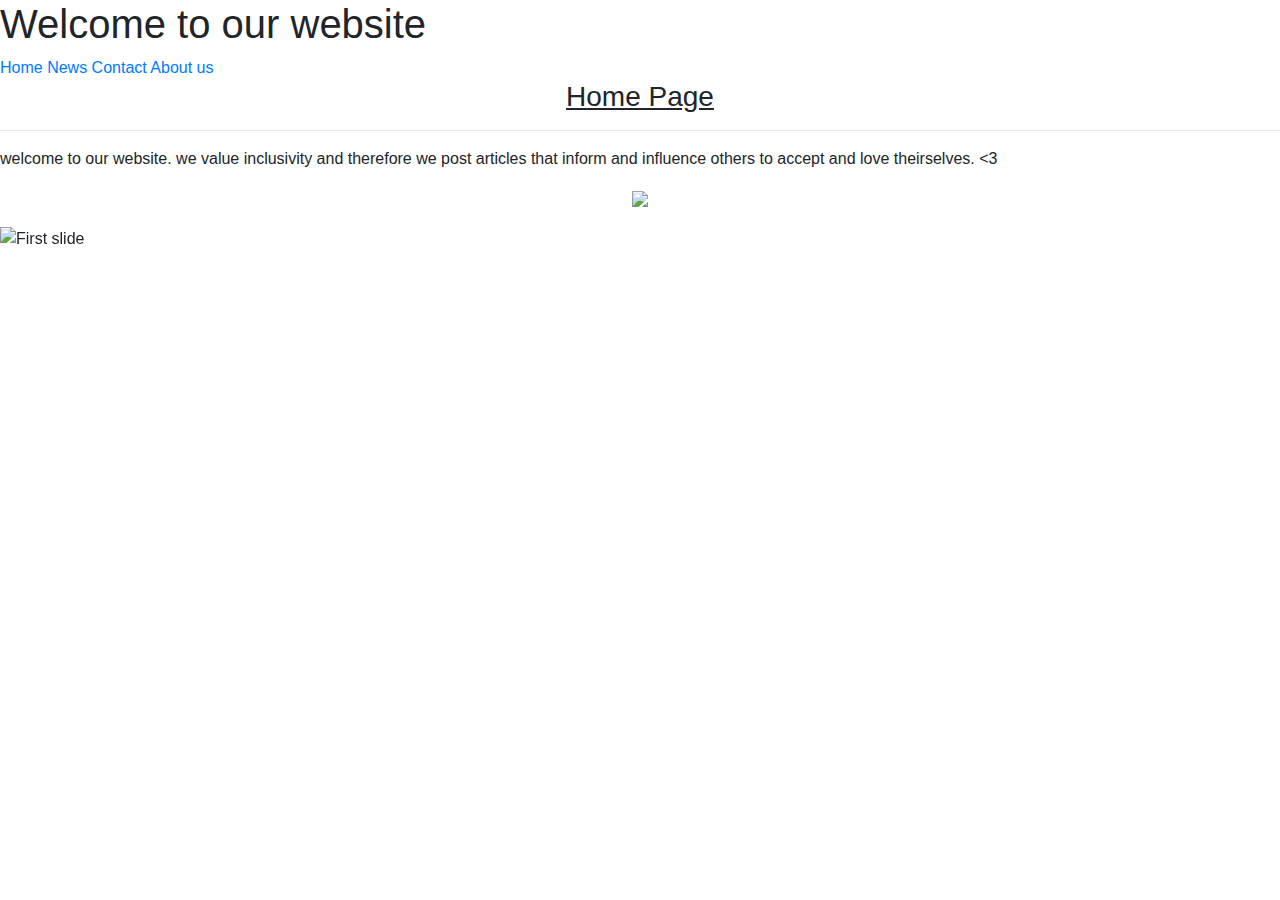
==== index.html @ 2e9a377c "added carousel" ====
<!DOCTYPE html>
<html>
  <head>
    <title>
      Welcome to our website.
    </title>
    <link rel="stylesheet" href="https://maxcdn.bootstrapcdn.com/bootstrap/4.3.1/css/bootstrap.min.css">
    <script src="https://ajax.googleapis.com/ajax/libs/jquery/3.4.1/jquery.min.js"></script>
    <script src="https://cdnjs.cloudflare.com/ajax/libs/popper.js/1.14.7/umd/popper.min.js"></script>
    <script src="https://maxcdn.bootstrapcdn.com/bootstrap/4.3.1/js/bootstrap.min.js"></script>
    <link rel="stylesheet" type="text/css" href="css/css.css">
  </head>
  <body>
    <h1>Welcome to our website</h1>
    <div class="topnav">
      <a class="active" href="index.html">Home</a>
      <a href="#news">News</a>
      <a href="#contact">Contact</a>
      <a href="#about">About us</a>
    </div>

    <div id="pageTitle">
        <blockquote>
        <center><u>
          <h3>Home Page</h3>
        </center></u>
        </blockquote>
      <hr>
    </div>
    <div id="content">
      <blockquote>
        <p>
        welcome to our website. we value inclusivity and therefore we post articles that inform and influence others to
        accept and love theirselves. <3
        </p>
        <center><IMG SRC="images/girls.gif"><center>
      </blockquote>
    </div>

    <div id="carouselExampleIndicators" class="carousel slide" data-ride="carousel">
      <ol class="carousel-indicators">
        <li data-target="#carouselExampleIndicators" data-slide-to="0" class="active"></li>
        <li data-target="#carouselExampleIndicators" data-slide-to="1"></li>
        <li data-target="#carouselExampleIndicators" data-slide-to="2"></li>
      </ol>
      <div class="carousel-inner">
        <div class="carousel-item active">
          <img class="d-block w-100" src="images/flag.jpg" alt="First slide">
        </div>
        <div class="carousel-item">
          <img class="d-block w-100" src="images/logo.jpg" alt="Second slide">
        </div>
        <div class="carousel-item">
          <img class="d-block w-100" src="images/hands.jpg" alt="Third slide">
        </div>
      </div>
      <a class="carousel-control-prev" href="#carouselExampleIndicators" role="button" data-slide="prev">
        <span class="carousel-control-prev-icon" aria-hidden="true"></span>
        <span class="sr-only">Previous</span>
      </a>
      <a class="carousel-control-next" href="#carouselExampleIndicators" role="button" data-slide="next">
        <span class="carousel-control-next-icon" aria-hidden="true"></span>
        <span class="sr-only">Next</span>
      </a>
    </div>




  </body>
</html>
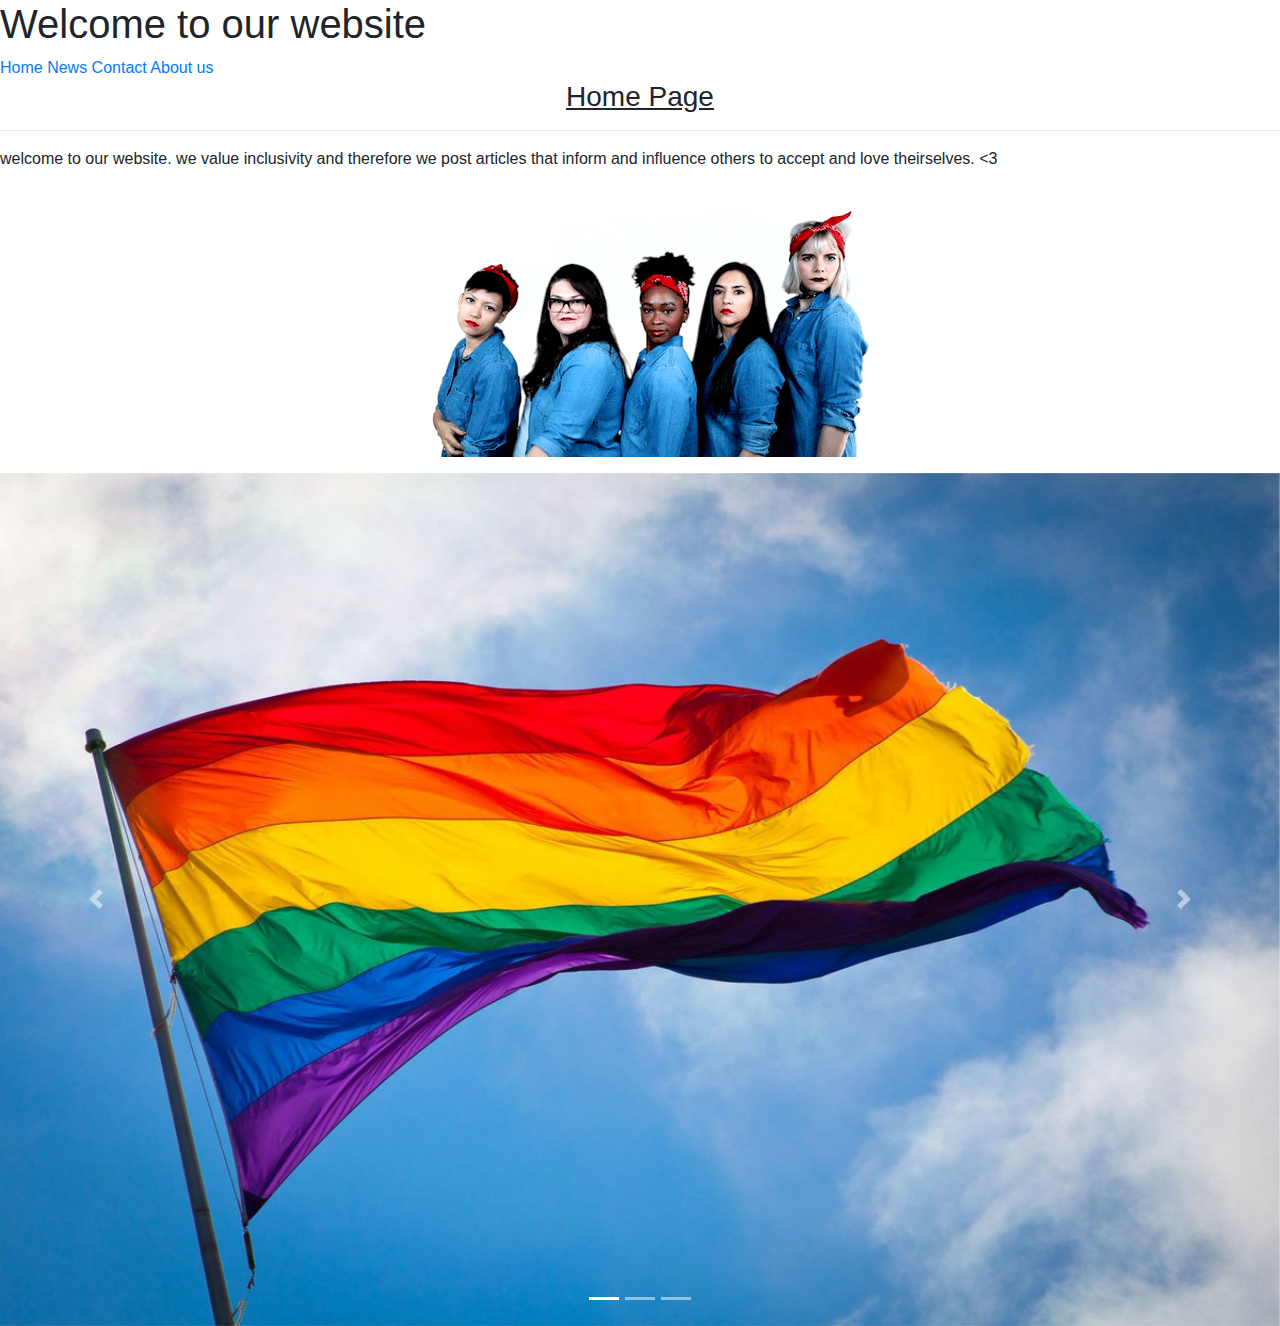
==== commit 0c43b170: "added files from group_project from joanna's local server" ====
--- a/index.html
+++ b/index.html
@@ -1,71 +1,71 @@
-<!DOCTYPE html>
-<html>
-  <head>
-    <title>
-      Welcome to our website.
-    </title>
-    <link rel="stylesheet" href="https://maxcdn.bootstrapcdn.com/bootstrap/4.3.1/css/bootstrap.min.css">
-    <script src="https://ajax.googleapis.com/ajax/libs/jquery/3.4.1/jquery.min.js"></script>
-    <script src="https://cdnjs.cloudflare.com/ajax/libs/popper.js/1.14.7/umd/popper.min.js"></script>
-    <script src="https://maxcdn.bootstrapcdn.com/bootstrap/4.3.1/js/bootstrap.min.js"></script>
-    <link rel="stylesheet" type="text/css" href="css/css.css">
-  </head>
-  <body>
-    <h1>Welcome to our website</h1>
-    <div class="topnav">
-      <a class="active" href="index.html">Home</a>
-      <a href="#news">News</a>
-      <a href="#contact">Contact</a>
-      <a href="#about">About us</a>
-    </div>
-
-    <div id="pageTitle">
-        <blockquote>
-        <center><u>
-          <h3>Home Page</h3>
-        </center></u>
-        </blockquote>
-      <hr>
-    </div>
-    <div id="content">
-      <blockquote>
-        <p>
-        welcome to our website. we value inclusivity and therefore we post articles that inform and influence others to
-        accept and love theirselves. <3
-        </p>
-        <center><IMG SRC="images/girls.gif"><center>
-      </blockquote>
-    </div>
-
-    <div id="carouselExampleIndicators" class="carousel slide" data-ride="carousel">
-      <ol class="carousel-indicators">
-        <li data-target="#carouselExampleIndicators" data-slide-to="0" class="active"></li>
-        <li data-target="#carouselExampleIndicators" data-slide-to="1"></li>
-        <li data-target="#carouselExampleIndicators" data-slide-to="2"></li>
-      </ol>
-      <div class="carousel-inner">
-        <div class="carousel-item active">
-          <img class="d-block w-100" src="images/flag.jpg" alt="First slide">
-        </div>
-        <div class="carousel-item">
-          <img class="d-block w-100" src="images/logo.jpg" alt="Second slide">
-        </div>
-        <div class="carousel-item">
-          <img class="d-block w-100" src="images/hands.jpg" alt="Third slide">
-        </div>
-      </div>
-      <a class="carousel-control-prev" href="#carouselExampleIndicators" role="button" data-slide="prev">
-        <span class="carousel-control-prev-icon" aria-hidden="true"></span>
-        <span class="sr-only">Previous</span>
-      </a>
-      <a class="carousel-control-next" href="#carouselExampleIndicators" role="button" data-slide="next">
-        <span class="carousel-control-next-icon" aria-hidden="true"></span>
-        <span class="sr-only">Next</span>
-      </a>
-    </div>
-
-
-
-
-  </body>
-</html>
+<!DOCTYPE html>
+<html>
+  <head>
+    <title>
+      Welcome to our website.
+    </title>
+    <link rel="stylesheet" href="https://maxcdn.bootstrapcdn.com/bootstrap/4.3.1/css/bootstrap.min.css">
+    <script src="https://ajax.googleapis.com/ajax/libs/jquery/3.4.1/jquery.min.js"></script>
+    <script src="https://cdnjs.cloudflare.com/ajax/libs/popper.js/1.14.7/umd/popper.min.js"></script>
+    <script src="https://maxcdn.bootstrapcdn.com/bootstrap/4.3.1/js/bootstrap.min.js"></script>
+    <link rel="stylesheet" type="text/css" href="css/css.css">
+  </head>
+  <body>
+    <h1>Welcome to our website</h1>
+    <div class="topnav">
+      <a class="active" href="index.html">Home</a>
+      <a href="#news">News</a>
+      <a href="#contact">Contact</a>
+      <a href="#about">About us</a>
+    </div>
+
+    <div id="pageTitle">
+        <blockquote>
+        <center><u>
+          <h3>Home Page</h3>
+        </center></u>
+        </blockquote>
+      <hr>
+    </div>
+    <div id="content">
+      <blockquote>
+        <p>
+        welcome to our website. we value inclusivity and therefore we post articles that inform and influence others to
+        accept and love theirselves. <3
+        </p>
+        <center><IMG SRC="images/girls.gif"><center>
+      </blockquote>
+    </div>
+
+    <div id="carouselExampleIndicators" class="carousel slide" data-ride="carousel">
+      <ol class="carousel-indicators">
+        <li data-target="#carouselExampleIndicators" data-slide-to="0" class="active"></li>
+        <li data-target="#carouselExampleIndicators" data-slide-to="1"></li>
+        <li data-target="#carouselExampleIndicators" data-slide-to="2"></li>
+      </ol>
+      <div class="carousel-inner">
+        <div class="carousel-item active">
+          <img class="d-block w-100" src="images/flag.jpg" alt="First slide">
+        </div>
+        <div class="carousel-item">
+          <img class="d-block w-100" src="images/logo.jpg" alt="Second slide">
+        </div>
+        <div class="carousel-item">
+          <img class="d-block w-100" src="images/hands.jpg" alt="Third slide">
+        </div>
+      </div>
+      <a class="carousel-control-prev" href="#carouselExampleIndicators" role="button" data-slide="prev">
+        <span class="carousel-control-prev-icon" aria-hidden="true"></span>
+        <span class="sr-only">Previous</span>
+      </a>
+      <a class="carousel-control-next" href="#carouselExampleIndicators" role="button" data-slide="next">
+        <span class="carousel-control-next-icon" aria-hidden="true"></span>
+        <span class="sr-only">Next</span>
+      </a>
+    </div>
+
+
+
+
+  </body>
+</html>
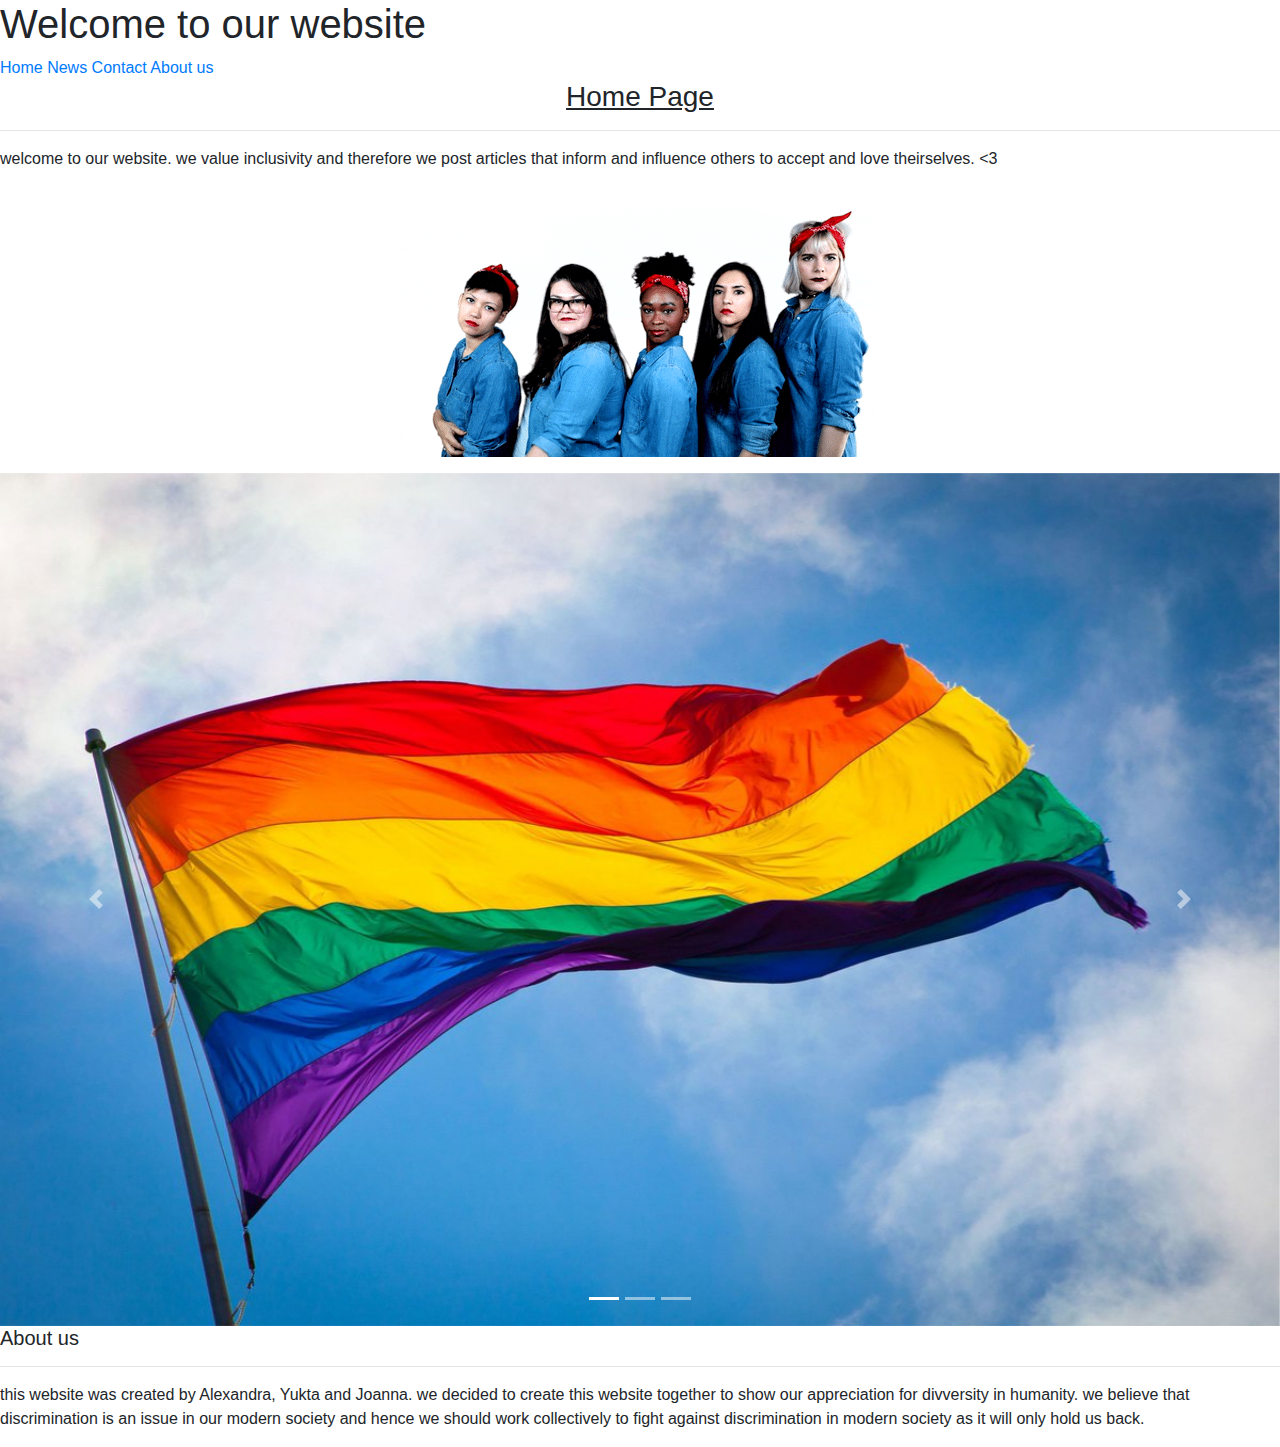
==== commit 2e61d469: "Update index.html" ====
--- a/index.html
+++ b/index.html
@@ -43,17 +43,17 @@
         <li data-target="#carouselExampleIndicators" data-slide-to="1"></li>
         <li data-target="#carouselExampleIndicators" data-slide-to="2"></li>
       </ol>
-      <div class="carousel-inner">
-        <div class="carousel-item active">
+    <div class="carousel-inner">
+    <div class="carousel-item active">
           <img class="d-block w-100" src="images/flag.jpg" alt="First slide">
-        </div>
-        <div class="carousel-item">
+    </div>
+    <div class="carousel-item">
           <img class="d-block w-100" src="images/logo.jpg" alt="Second slide">
-        </div>
-        <div class="carousel-item">
+    </div>
+    <div class="carousel-item">
           <img class="d-block w-100" src="images/hands.jpg" alt="Third slide">
-        </div>
-      </div>
+    </div>
+    </div>
       <a class="carousel-control-prev" href="#carouselExampleIndicators" role="button" data-slide="prev">
         <span class="carousel-control-prev-icon" aria-hidden="true"></span>
         <span class="sr-only">Previous</span>
@@ -63,7 +63,16 @@
         <span class="sr-only">Next</span>
       </a>
     </div>
-
+           
+    <div id="aboutUs">
+      <h5>About us</h5>
+          <hr>
+          <p>
+            this website was created by Alexandra, Yukta and Joanna. we decided to create this website
+            together to show our appreciation for divversity in humanity. we believe that discrimination is an issue in our modern society and
+            hence we should work collectively to fight against discrimination in modern society as it will only hold us back.
+          </p>
+    </div>
 
 
 
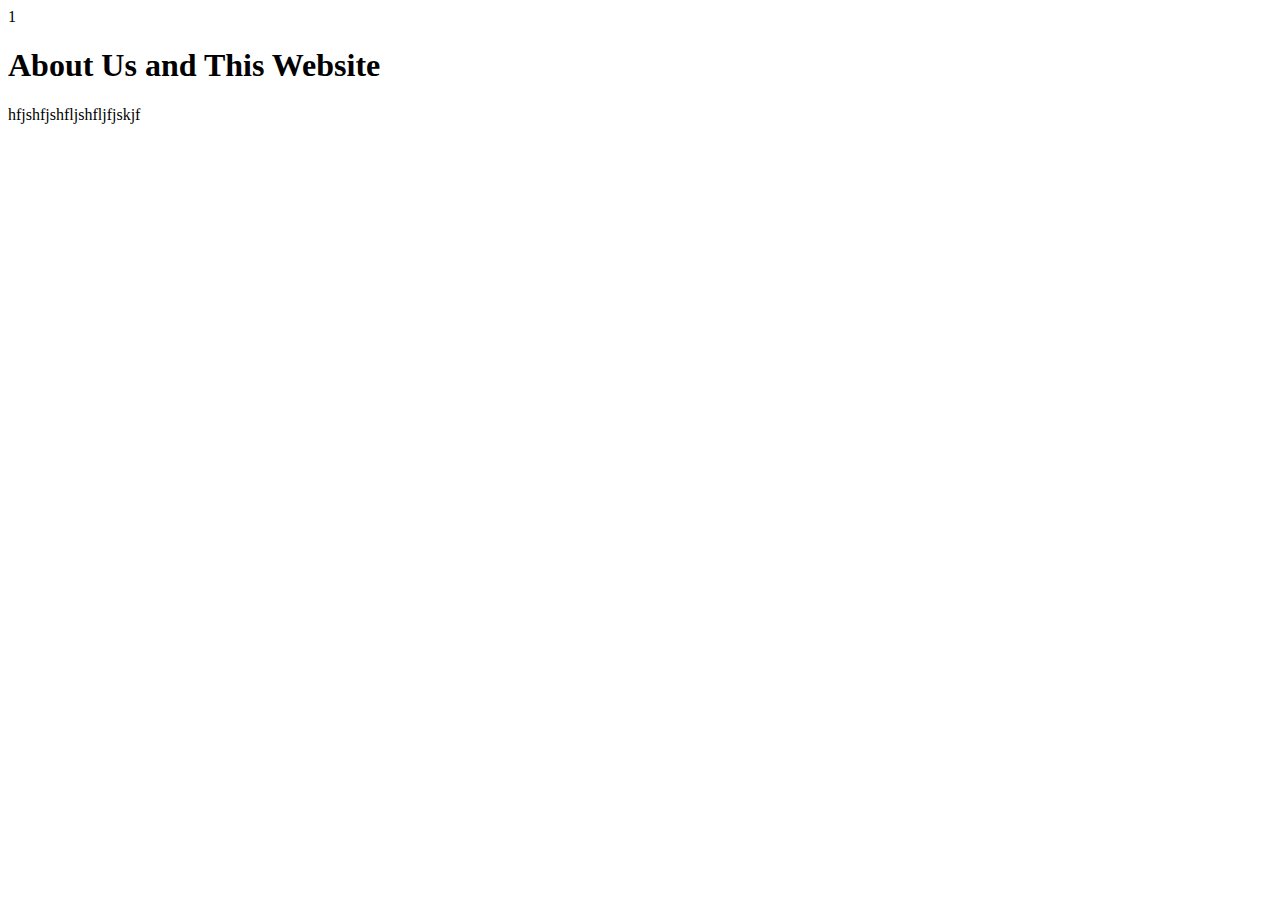
==== commit 639ac02c: "Add files via upload" ====
--- a/index.html
+++ b/index.html
@@ -1,80 +1,12 @@
 <!DOCTYPE html>
 <html>
-  <head>
-    <title>
-      Welcome to our website.
-    </title>
-    <link rel="stylesheet" href="https://maxcdn.bootstrapcdn.com/bootstrap/4.3.1/css/bootstrap.min.css">
-    <script src="https://ajax.googleapis.com/ajax/libs/jquery/3.4.1/jquery.min.js"></script>
-    <script src="https://cdnjs.cloudflare.com/ajax/libs/popper.js/1.14.7/umd/popper.min.js"></script>
-    <script src="https://maxcdn.bootstrapcdn.com/bootstrap/4.3.1/js/bootstrap.min.js"></script>
-    <link rel="stylesheet" type="text/css" href="css/css.css">
-  </head>
-  <body>
-    <h1>Welcome to our website</h1>
-    <div class="topnav">
-      <a class="active" href="index.html">Home</a>
-      <a href="#news">News</a>
-      <a href="#contact">Contact</a>
-      <a href="#about">About us</a>
-    </div>
+<head></head>
 
-    <div id="pageTitle">
-        <blockquote>
-        <center><u>
-          <h3>Home Page</h3>
-        </center></u>
-        </blockquote>
-      <hr>
-    </div>
-    <div id="content">
-      <blockquote>
-        <p>
-        welcome to our website. we value inclusivity and therefore we post articles that inform and influence others to
-        accept and love theirselves. <3
-        </p>
-        <center><IMG SRC="images/girls.gif"><center>
-      </blockquote>
-    </div>
+<body>
+1 <div id="aboutMeInfo">
+    <h1 id="aboutMe">About Us and This Website</h1>
+    <p id="chitChat">hfjshfjshfljshfljfjskjf</p>
+    <img src>
 
-    <div id="carouselExampleIndicators" class="carousel slide" data-ride="carousel">
-      <ol class="carousel-indicators">
-        <li data-target="#carouselExampleIndicators" data-slide-to="0" class="active"></li>
-        <li data-target="#carouselExampleIndicators" data-slide-to="1"></li>
-        <li data-target="#carouselExampleIndicators" data-slide-to="2"></li>
-      </ol>
-    <div class="carousel-inner">
-    <div class="carousel-item active">
-          <img class="d-block w-100" src="images/flag.jpg" alt="First slide">
-    </div>
-    <div class="carousel-item">
-          <img class="d-block w-100" src="images/logo.jpg" alt="Second slide">
-    </div>
-    <div class="carousel-item">
-          <img class="d-block w-100" src="images/hands.jpg" alt="Third slide">
-    </div>
-    </div>
-      <a class="carousel-control-prev" href="#carouselExampleIndicators" role="button" data-slide="prev">
-        <span class="carousel-control-prev-icon" aria-hidden="true"></span>
-        <span class="sr-only">Previous</span>
-      </a>
-      <a class="carousel-control-next" href="#carouselExampleIndicators" role="button" data-slide="next">
-        <span class="carousel-control-next-icon" aria-hidden="true"></span>
-        <span class="sr-only">Next</span>
-      </a>
-    </div>
-           
-    <div id="aboutUs">
-      <h5>About us</h5>
-          <hr>
-          <p>
-            this website was created by Alexandra, Yukta and Joanna. we decided to create this website
-            together to show our appreciation for divversity in humanity. we believe that discrimination is an issue in our modern society and
-            hence we should work collectively to fight against discrimination in modern society as it will only hold us back.
-          </p>
-    </div>
-
-
-
-  </body>
-</html>
+  </div>
+</body>
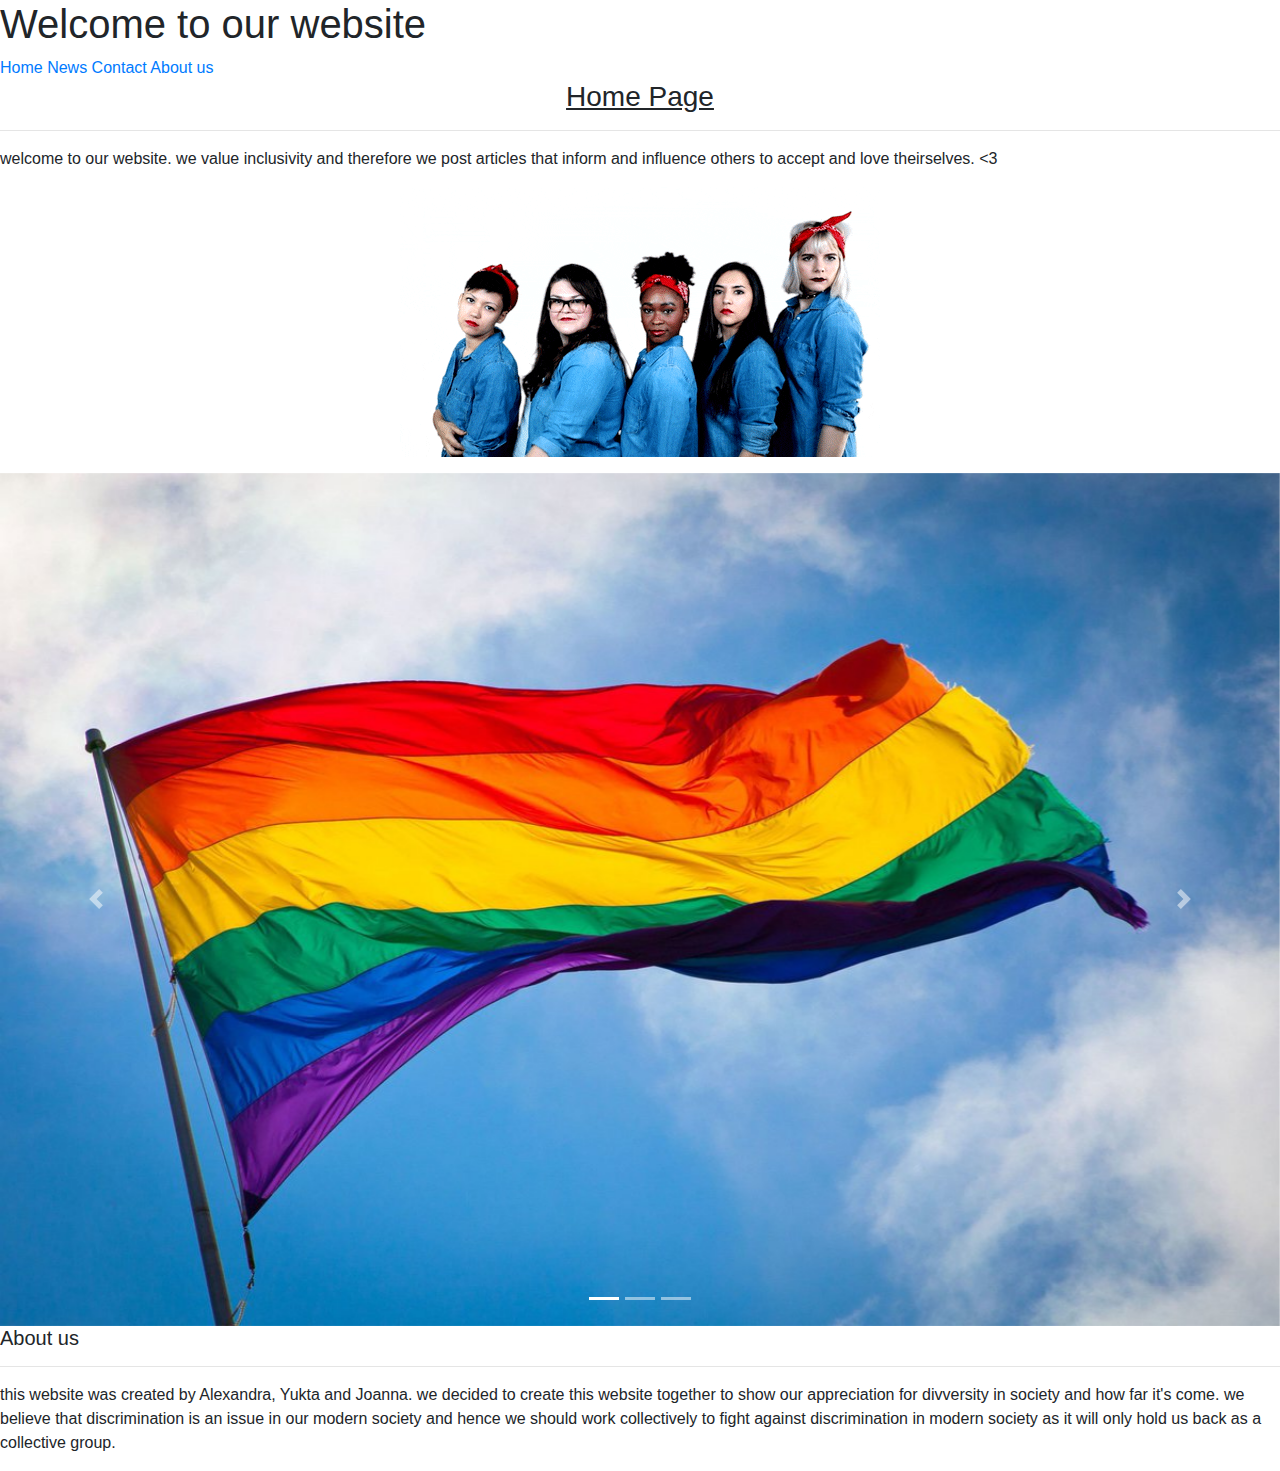
==== commit 0280c406: "verified commands" ====
--- a/index.html
+++ b/index.html
@@ -1,12 +1,77 @@
 <!DOCTYPE html>
 <html>
-<head></head>
+  <head>
+    <title>
+      Welcome to our website.
+    </title>
+    <link rel="stylesheet" href="https://maxcdn.bootstrapcdn.com/bootstrap/4.3.1/css/bootstrap.min.css">
+    <script src="https://ajax.googleapis.com/ajax/libs/jquery/3.4.1/jquery.min.js"></script>
+    <script src="https://cdnjs.cloudflare.com/ajax/libs/popper.js/1.14.7/umd/popper.min.js"></script>
+    <script src="https://maxcdn.bootstrapcdn.com/bootstrap/4.3.1/js/bootstrap.min.js"></script>
+    <link rel="stylesheet" type="text/css" href="css/css.css">
+  </head>
+  <body>
+    <h1>Welcome to our website</h1>
+    <div class="topnav">
+      <a class="active" href="index.html">Home</a>
+      <a href="#news">News</a>
+      <a href="#contact">Contact</a>
+      <a href="#about">About us</a>
+    </div>
 
-<body>
-1 <div id="aboutMeInfo">
-    <h1 id="aboutMe">About Us and This Website</h1>
-    <p id="chitChat">hfjshfjshfljshfljfjskjf</p>
-    <img src>
+    <div id="pageTitle">
+        <blockquote>
+        <center><u>
+          <h3>Home Page</h3>
+        </center></u>
+        </blockquote>
+      <hr>
+    </div>
+    <div id="content">
+      <blockquote>
+        <p>
+        welcome to our website. we value inclusivity and therefore we post articles that inform and influence others to
+        accept and love theirselves. <3
+        </p>
+        <center><IMG SRC="images/girls.gif"><center>
+      </blockquote>
+    </div>
 
-  </div>
-</body>
+    <div id="carouselExampleIndicators" class="carousel slide" data-ride="carousel">
+      <ol class="carousel-indicators">
+        <li data-target="#carouselExampleIndicators" data-slide-to="0" class="active"></li>
+        <li data-target="#carouselExampleIndicators" data-slide-to="1"></li>
+        <li data-target="#carouselExampleIndicators" data-slide-to="2"></li>
+      </ol>
+      <div class="carousel-inner">
+        <div class="carousel-item active">
+          <img class="d-block w-100" src="images/flag.jpg" alt="First slide">
+        </div>
+        <div class="carousel-item">
+          <img class="d-block w-100" src="images/logo.jpg" alt="Second slide">
+        </div>
+        <div class="carousel-item">
+          <img class="d-block w-100" src="images/hands.jpg" alt="Third slide">
+        </div>
+      </div>
+      <a class="carousel-control-prev" href="#carouselExampleIndicators" role="button" data-slide="prev">
+        <span class="carousel-control-prev-icon" aria-hidden="true"></span>
+        <span class="sr-only">Previous</span>
+      </a>
+      <a class="carousel-control-next" href="#carouselExampleIndicators" role="button" data-slide="next">
+        <span class="carousel-control-next-icon" aria-hidden="true"></span>
+        <span class="sr-only">Next</span>
+      </a>
+    </div>
+        <div id="aboutUs">
+          <h5>About us</h5>
+          <hr>
+          <p>
+            this website was created by Alexandra, Yukta and Joanna. we decided to create this website
+            together to show our appreciation for divversity in society and how far it's come. we believe that discrimination is an issue
+            in our modern society and hence we should work collectively to fight against discrimination in modern society as it will only
+            hold us back as a collective group.
+          </p>
+        </div>
+  </body>
+</html>
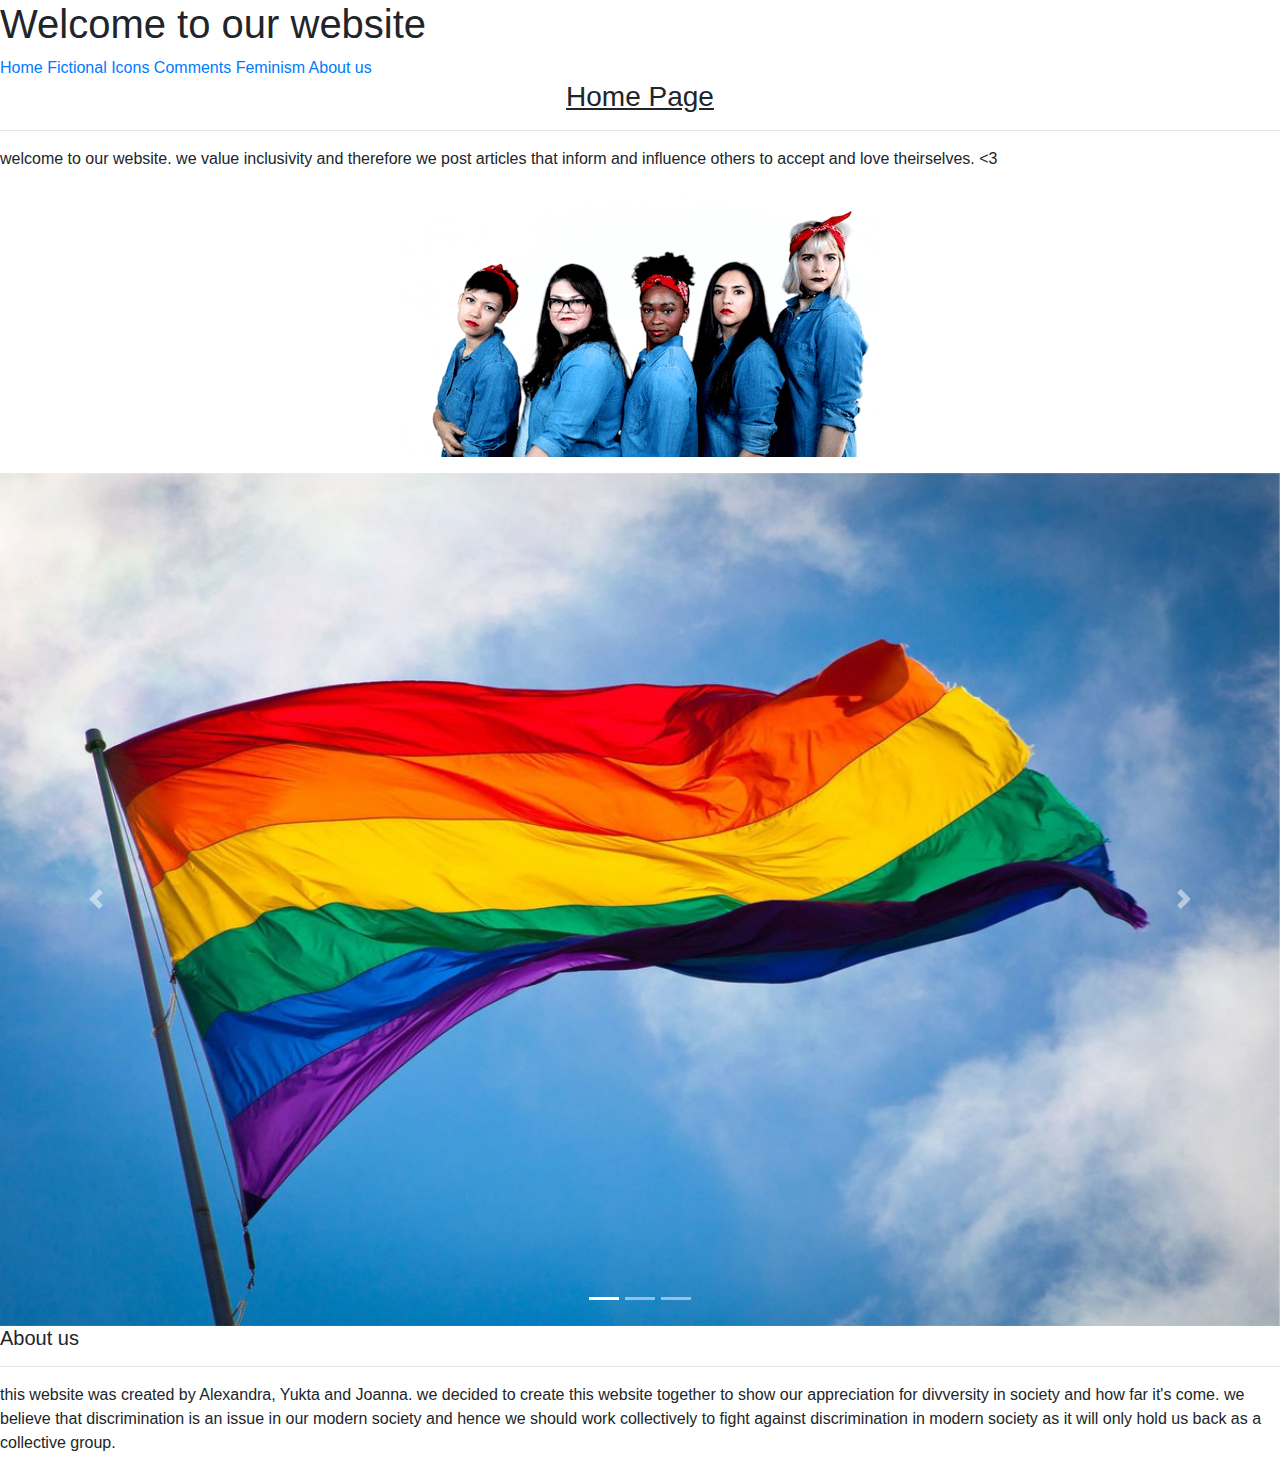
==== commit 4e879adb: "Update index.html" ====
--- a/index.html
+++ b/index.html
@@ -14,9 +14,10 @@
     <h1>Welcome to our website</h1>
     <div class="topnav">
       <a class="active" href="index.html">Home</a>
-      <a href="#news">News</a>
-      <a href="#contact">Contact</a>
-      <a href="#about">About us</a>
+      <a href="colour.html">Fictional Icons</a>
+      <a href="commentsection.html">Comments</a>
+      <a href="personal_page.html">Feminism</a>
+      <a href="##">About us</a>
     </div>
 
     <div id="pageTitle">
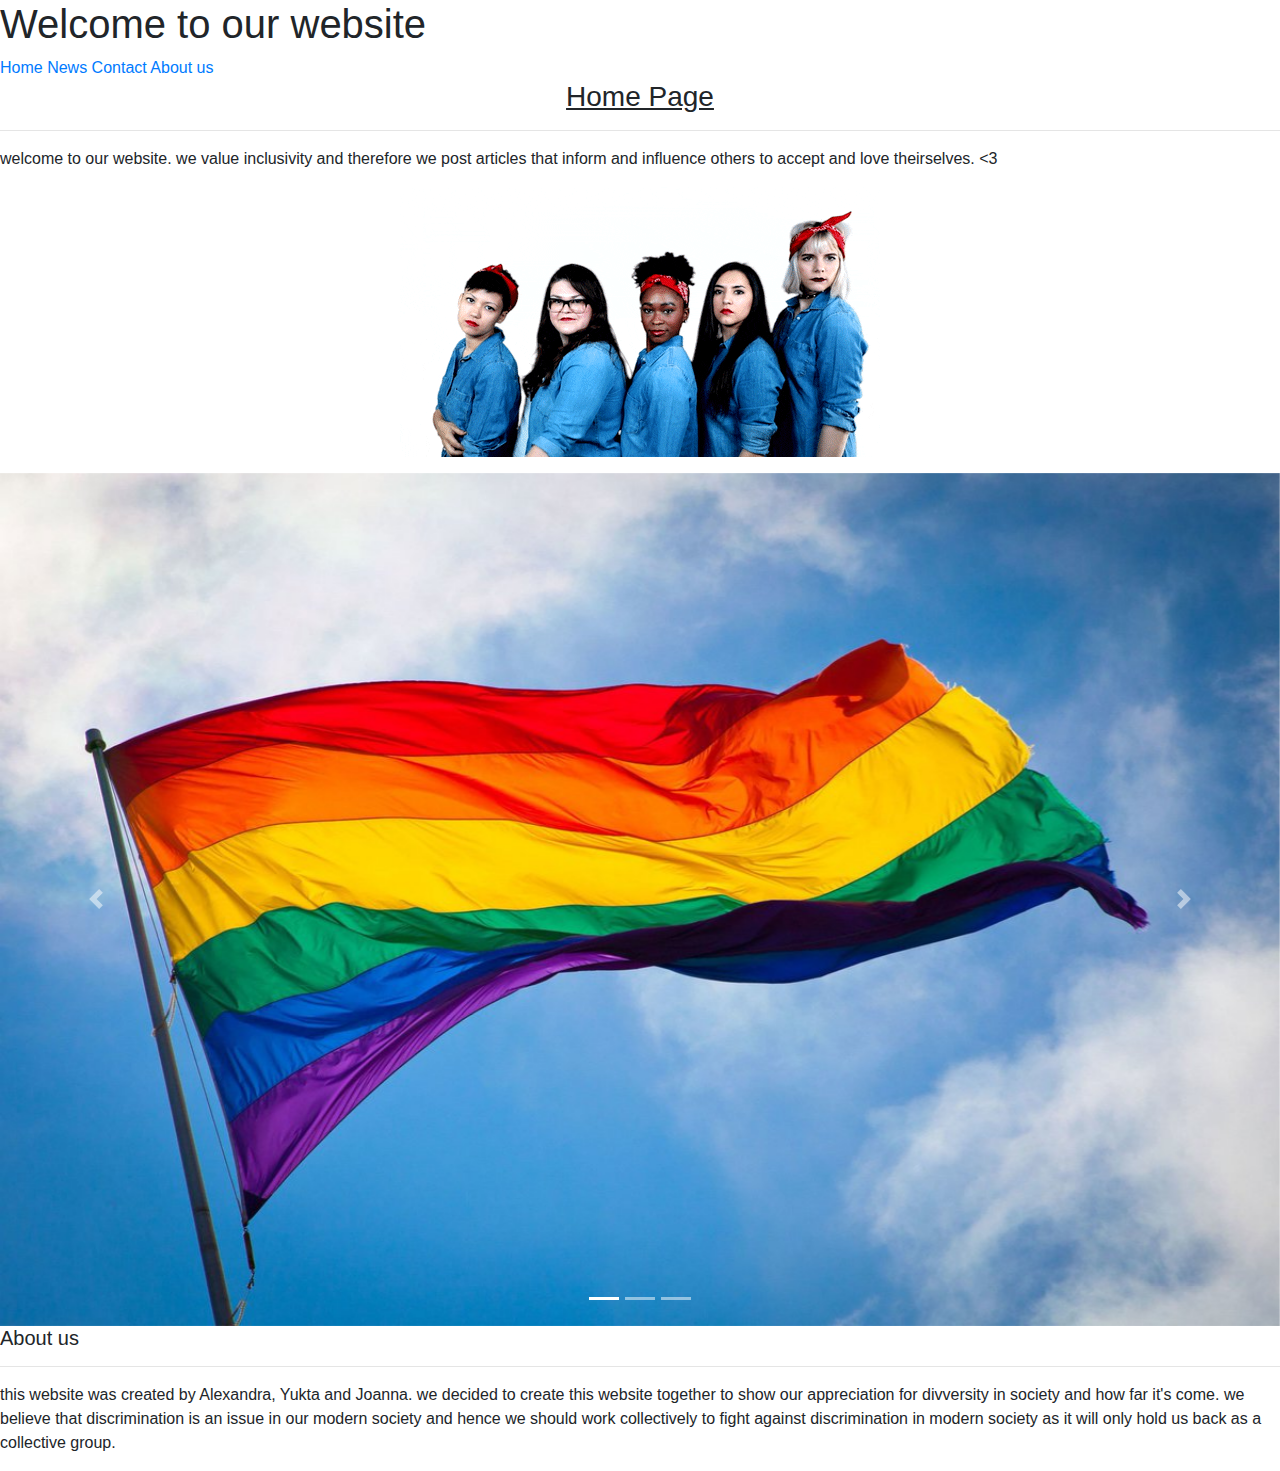
==== commit 8b1a16b5: "Merge branch 'Joanna'" ====
--- a/index.html
+++ b/index.html
@@ -14,10 +14,9 @@
     <h1>Welcome to our website</h1>
     <div class="topnav">
       <a class="active" href="index.html">Home</a>
-      <a href="colour.html">Fictional Icons</a>
-      <a href="commentsection.html">Comments</a>
-      <a href="personal_page.html">Feminism</a>
-      <a href="##">About us</a>
+      <a href="#news">News</a>
+      <a href="#contact">Contact</a>
+      <a href="#about">About us</a>
     </div>
 
     <div id="pageTitle">
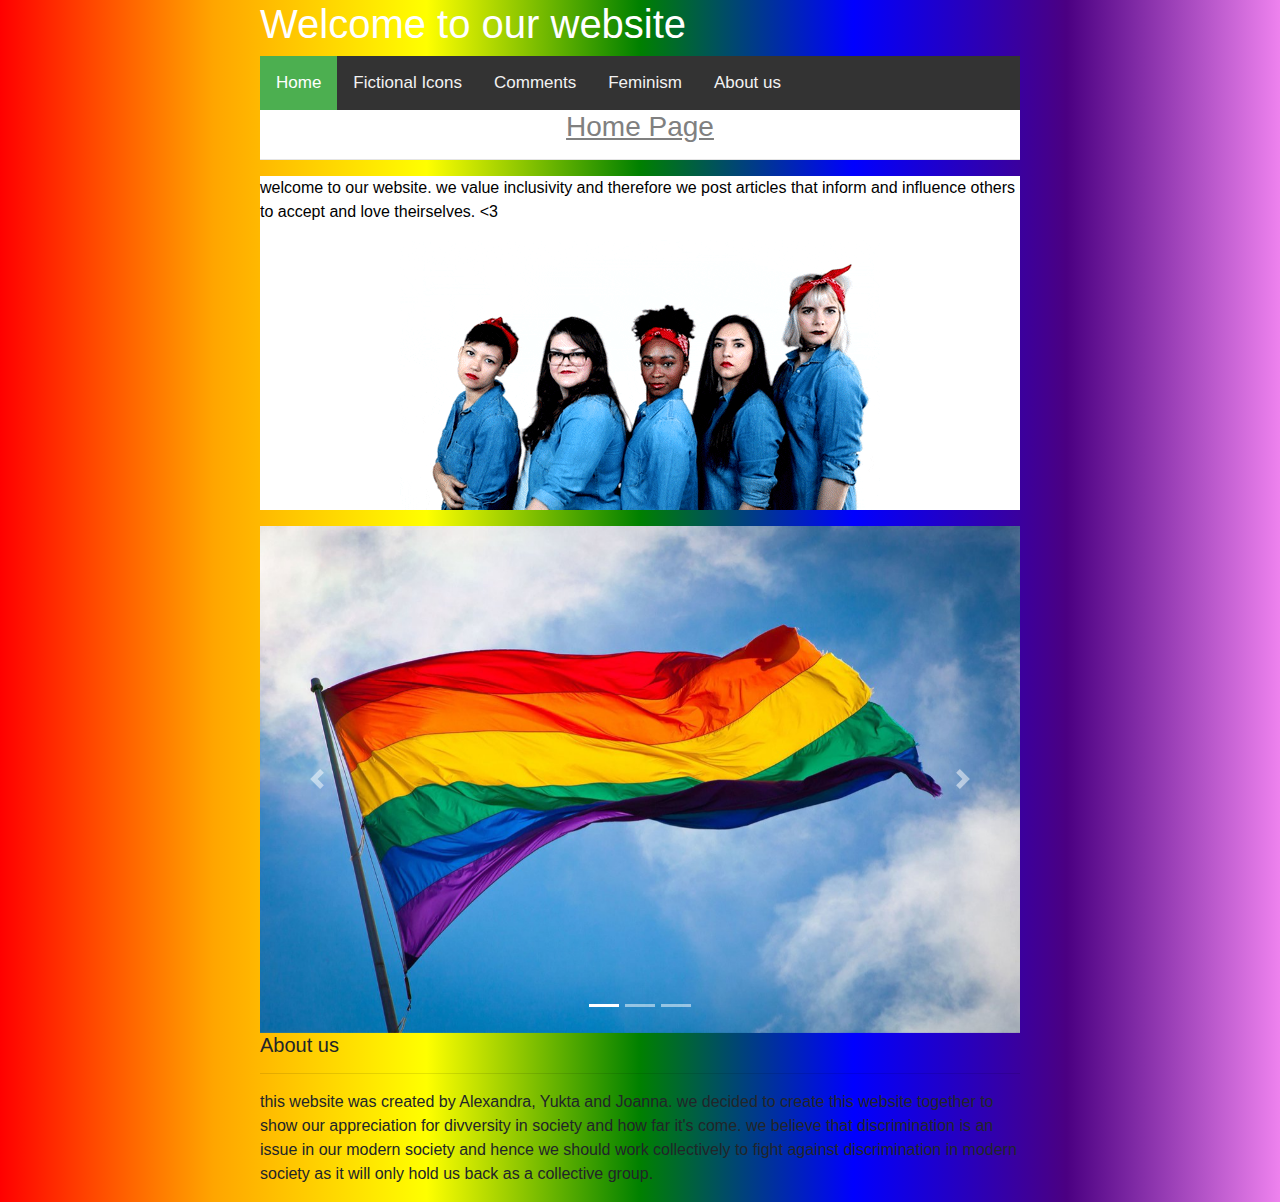
==== commit 0abe49da: "add nav" ====
--- a/index.html
+++ b/index.html
@@ -12,12 +12,14 @@
   </head>
   <body>
     <h1>Welcome to our website</h1>
+    </div>
     <div class="topnav">
-      <a class="active" href="index.html">Home</a>
-      <a href="#news">News</a>
-      <a href="#contact">Contact</a>
-      <a href="#about">About us</a>
-    </div>
+  <a class="active" href="index.html">Home</a>
+  <a href="colour.html">Fictional Icons</a>
+  <a href="commentsection.html">Comments</a>
+  <a href="personal_page.html">Feminism</a>
+  <a href="##">About us</a>
+</div>
 
     <div id="pageTitle">
         <blockquote>
--- a/css/css.css
+++ b/css/css.css
@@ -0,0 +1,174 @@
+body {
+      padding-top: 5rem;
+      background-image: linear-gradient(to right, red, orange, yellow, green, blue, indigo, violet);
+      }
+.starter-template {
+    padding: 3rem 1.5rem;
+    text-align: center;
+    }
+    h1 {
+    color:white;
+    }
+    .topnav {
+      background-color: #333;
+      overflow: hidden;
+    }
+
+    /* Style the links inside the navigation bar */
+    .topnav a {
+      float: left;
+      color: #f2f2f2;
+      text-align: center;
+      padding: 14px 16px;
+      text-decoration: none;
+      font-size: 17px;
+    }
+
+    /* Change the color of links on hover */
+    .topnav a:hover {
+      background-color: #ddd;
+      color: black;
+    }
+
+    /* Add a color to the active/current link */
+    .topnav a.active {
+      background-color: #4CAF50;
+      color: white;
+    }
+
+.myform {
+body {font-family: Arial, Helvetica, sans-serif;}
+* {box-sizing: border-box;}
+/* Button used to open the chat form - fixed at the bottom of the page */
+.open-button {
+  background-color: #555;
+  color: white;
+  padding: 16px 20px;
+  border: none;
+  cursor: pointer;
+  opacity: 0.8;
+  position: fixed;
+  bottom: 23px;
+  right: 28px;
+  width: 280px;
+}
+
+/* The popup chat - hidden by default */
+.chat-popup {
+  display: none;
+  position: fixed;
+  bottom: 0;
+  right: 15px;
+  border: 3px solid #f1f1f1;
+  z-index: 9;
+}
+
+/* Add styles to the form container */
+.form-container {
+  max-width: 300px;
+  padding: 10px;
+  background-color: white;
+}
+
+/* Full-width textarea */
+.form-container textarea {
+  width: 100%;
+  padding: 15px;
+  margin: 5px 0 22px 0;
+  border: none;
+  background: #f1f1f1;
+  resize: none;
+  min-height: 200px;
+}
+
+/* When the textarea gets focus, do something */
+.form-container textarea:focus {
+  background-color: #ddd;
+  outline: none;
+}
+
+/* Set a style for the submit/send button */
+.form-container .btn {
+  background-color: #4CAF50;
+  color: white;
+  padding: 16px 20px;
+  border: none;
+  cursor: pointer;
+  width: 100%;
+  margin-bottom:10px;
+  opacity: 0.8;
+}
+
+/* Add a red background color to the cancel button */
+.form-container .cancel {
+  background-color: red;
+}
+
+/* Add some hover effects to buttons */
+.form-container .btn:hover, .open-button:hover {
+  opacity: 1;
+}}
+
+#pageTitle {
+  background-color: white;
+  color: grey;
+}
+#content {
+  background-color: white;
+  color: black;
+
+}
+#commentcontext {
+background-color: white;
+color: black;
+}
+
+
+body {
+  margin: 0 auto;
+  max-width: 800px;
+  padding: 0 20px;
+}
+
+.container {
+  border: 2px solid #dedede;
+  background-color: #f1f1f1;
+  border-radius: 5px;
+  padding: 10px;
+  margin: 10px 0;
+}
+
+.darker {
+  border-color: #ccc;
+  background-color: #ddd;
+}
+
+.container::after {
+  content: "";
+  clear: both;
+  display: table;
+}
+
+.container img {
+  float: left;
+  max-width: 60px;
+  width: 100%;
+  margin-right: 20px;
+  border-radius: 50%;
+}
+
+.container img.right {
+  float: right;
+  margin-left: 20px;
+  margin-right:0;
+}
+
+.time-right {
+  float: right;
+  color: #aaa;
+}
+
+.time-left {
+  float: left;
+  color: #999;
+}
